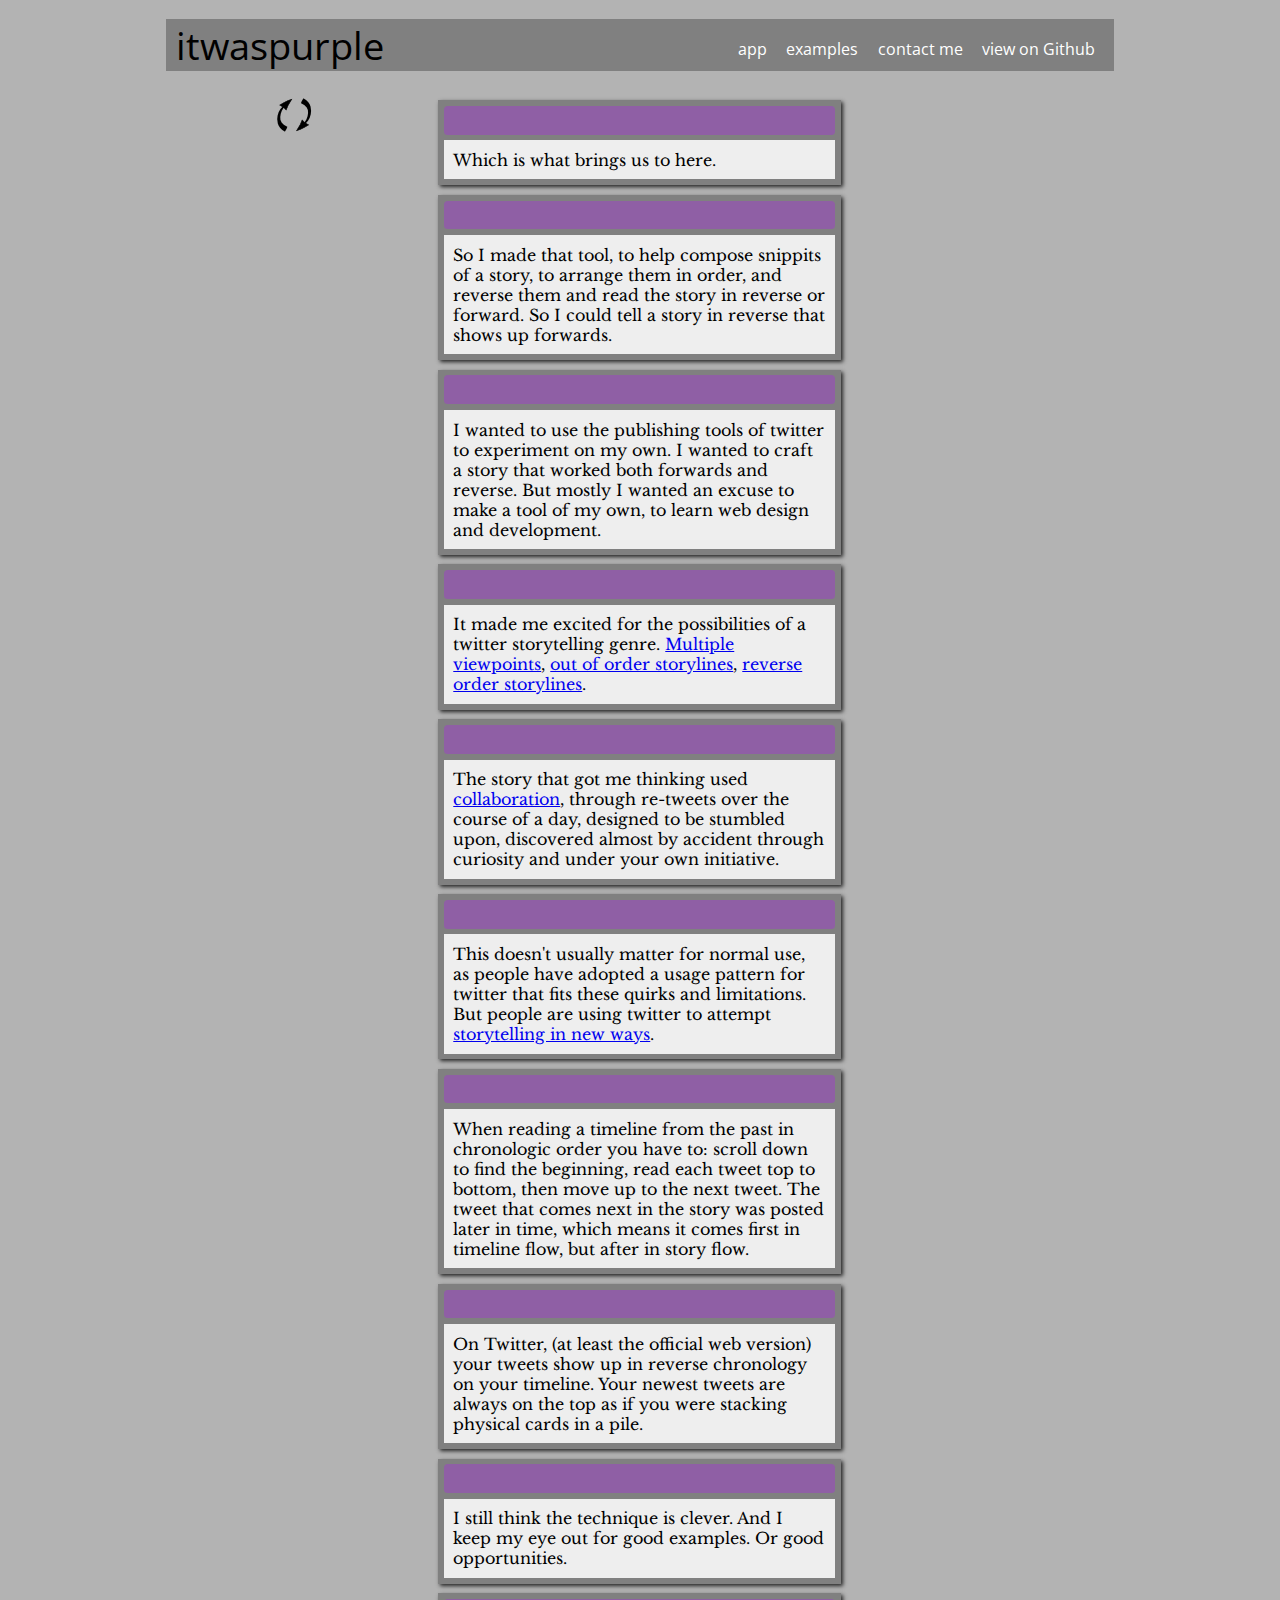
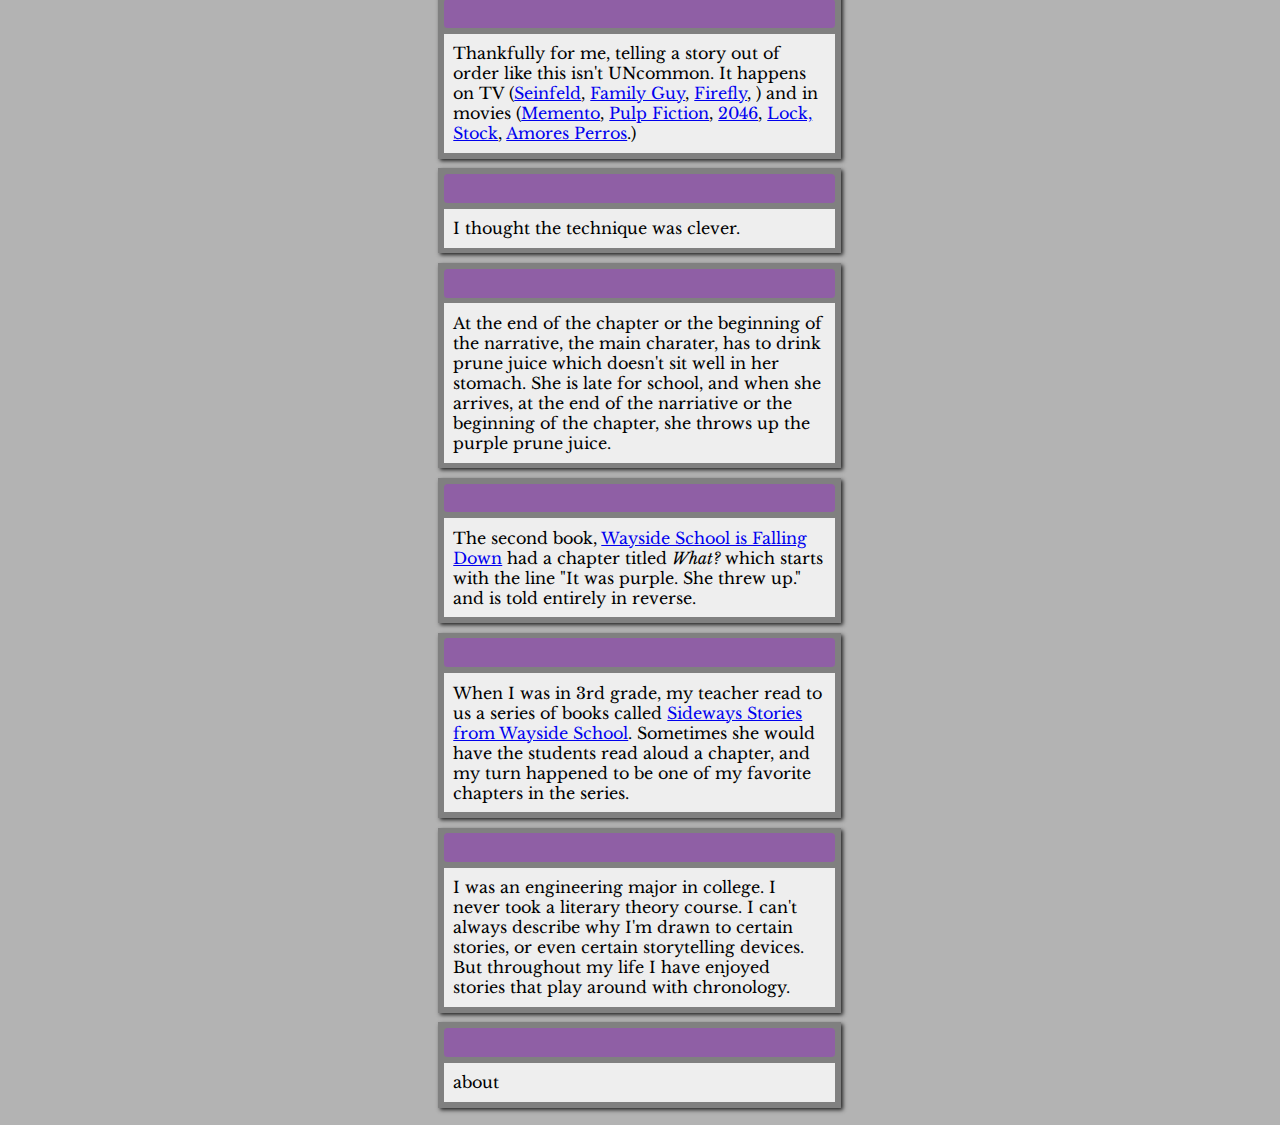
==== about.html @ 4c7e39d4 "about.html complete" ====
<!doctype html>
<html lang="en">

<head>
    <meta charset="utf-8">
    <title>itwaspurple</title>

    <script src="js/jquery-1.10.2.js"></script>
    <script src="js/jquery-ui-1.10.4.custom.js"></script>

    <link rel="stylesheet" href="css/style.css">
    <script src="js/app.js"></script>

    <meta name="viewport" content="width=device-width, initial-scale=1">
    <link href='http://fonts.googleapis.com/css?family=PT+Mono|Libre+Baskerville|Open+Sans' rel='stylesheet' type='text/css'>
</head>

<body>
    <header>
        <span>itwaspurple</span>
        <a href="index.html">view on Github</a>
        <a href="contact.html">contact me</a>
        <a href="examp.html">examples</a>
        <a href="itwaspurple.html">app</a>
    </header>

    <div class="wrapper clearfix">


        <div class="column quarter controls">
            <img src="images/reverse.png" class="reverseanimate iwpbutton" title="reverse" />
        </div>

        <div class="column half cards ">
            
            <div class="card">
                <div class="card-header"></div>
                <div class="card-content">
                    <div class="displayContent">
                        Which is what brings us to here.                        
                    </div>
                </div>
            </div>
            
            <div class="card">
                <div class="card-header"></div>
                <div class="card-content">
                    <div class="displayContent">
                        So I made that tool, to help compose snippits of a story, to arrange them in order, and reverse them and read the story in reverse or forward.  So I could tell a story in reverse that shows up forwards.                      
                    </div>
                </div>
            </div>

            <div class="card">
                <div class="card-header"></div>
                <div class="card-content">
                    <div class="displayContent">
                        I wanted to use the publishing tools of twitter to experiment on my own.  I wanted to craft a story that worked both forwards and reverse.  But mostly I wanted an excuse to make a tool of my own, to learn web design and development.
                        
                    </div>
                </div>
            </div>
            
            <div class="card">
                <div class="card-header"></div>
                <div class="card-content">
                    <div class="displayContent">
                        It made me excited for the possibilities of a twitter storytelling genre. <a href="http://en.wikipedia.org/wiki/Narrative_mode">Multiple viewpoints</a>, <a href="http://en.wikipedia.org/wiki/Nonlinear_(arts)">out of order storylines</a>, <a href="http://en.wikipedia.org/wiki/Reverse_chronology">reverse order storylines</a>.
                        
                    </div>
                </div>
            </div>
            
            <div class="card">
                <div class="card-header"></div>
                <div class="card-content">
                    <div class="displayContent">
                        The story that got me thinking used
                        <a href="http://6thfloor.blogs.nytimes.com/2014/01/09/teju-cole-puts-story-telling-to-the-twitter-test/?_php=true&_type=blogs&_r=2">collaboration</a>, through re-tweets over the course of a day, designed to be stumbled upon, discovered almost by accident through curiosity and under your own initiative. 
                    </div>
                </div>
            </div>
            
             <div class="card">
                <div class="card-header"></div>
                <div class="card-content">
                    <div class="displayContent">This doesn't usually matter for normal use, as people have adopted a usage pattern for twitter that fits these quirks and limitations. But people are using twitter to attempt
                        <a href="http://www.theguardian.com/books/booksblog/2014/jan/10/twitter-birth-new-literary-genre">storytelling in new ways</a>. </div>
                </div>
            </div>
            
            <div class="card">
                <div class="card-header"></div>
                <div class="card-content">
                    <div class="displayContent">
                        When reading a timeline from the past in chronologic order you have to: scroll down to find the beginning, read each tweet top to bottom, then move up to the next tweet. The tweet that comes next in the story was posted later in time, which means it comes first in timeline flow, but after in story flow.
                    </div>
                </div>
            </div>
            
            <div class="card">
                <div class="card-header"></div>
                <div class="card-content">
                    <div class="displayContent">On Twitter, (at least the official web version) your tweets show up in reverse chronology on your timeline. Your newest tweets are always on the top as if you were stacking physical cards in a pile. </div>
                </div>
            </div>
            
            <div class="card">
                <div class="card-header"></div>
                <div class="card-content">
                    <div class="displayContent">I still think the technique is clever.  And I keep my eye out for good examples. Or good opportunities.
                        
                    </div>
                </div>
            </div>
            
            <div class="card">
                <div class="card-header"></div>
                <div class="card-content">
                    <div class="displayContent">
                         Thankfully for me, telling a story out of order like this isn't UNcommon.  It happens on TV (<a href="http://en.wikipedia.org/wiki/The_Betrayal">Seinfeld</a>, <a href="http://en.wikipedia.org/wiki/Yug_Ylimaf">Family Guy</a>, <a href="http://en.wikipedia.org/wiki/Out_of_Gas">Firefly</a>, ) and in movies (<a href="http://www.imdb.com/title/tt0209144/">Memento</a>,
                           <a href="http://www.imdb.com/title/tt0110912/">Pulp Fiction</a>, 
                            <a href="http://www.imdb.com/title/tt0212712/">2046</a>, <a href="http://www.imdb.com/title/tt0120735/">Lock, Stock</a>, <a href="http://www.imdb.com/title/tt0245712/">Amores Perros</a>.)
                    </div>
                </div>
            </div>
            
            <div class="card">
                <div class="card-header"></div>
                <div class="card-content">
                    <div class="displayContent">I thought the technique was clever.
                    </div>
                </div>
            </div>
            
            <div class="card">
                <div class="card-header"></div>
                <div class="card-content">
                    <div class="displayContent">At the end of the chapter or the beginning of the narrative, the main charater, has to drink prune juice which doesn't sit well in her stomach.  She is late for school, and when she arrives, at the end of the narriative or the beginning of the chapter, she throws up the purple prune juice.
                    </div>
                </div>
            </div>
            
            <div class="card">
                <div class="card-header"></div>
                <div class="card-content">
                    <div class="displayContent">
                        The second book, <a href="http://en.wikipedia.org/wiki/Wayside_School_is_Falling_Down">Wayside School is Falling Down</a> had a chapter titled <em>What?</em> which starts with the line "It was purple. She threw up." and is told entirely in reverse.
                    </div>
                </div>
            </div>
            
            <div class="card">
                <div class="card-header"></div>
                <div class="card-content">
                    <div class="displayContent">When I was in 3rd grade, my teacher read to us a series of books called <a href="http://en.wikipedia.org/wiki/Sideways_Stories_From_Wayside_School">Sideways Stories from Wayside School</a>.  Sometimes she would have the students read aloud a chapter, and my turn happened to be one of my favorite chapters in the series.  
                    </div>
                </div>
            </div>
            
            <div class="card">
                <div class="card-header"></div>
                <div class="card-content">
                    <div class="displayContent">I was an engineering major in college.  I never took a literary theory course.  I can't always describe why I'm drawn to certain stories, or even certain storytelling devices.  But throughout my life I have enjoyed stories that play around with chronology.                    
                    </div>
                </div>
            </div>
            
            <div class="card">
                <div class="card-header"></div>
                <div class="card-content">
                    <div class="displayContent">about</div>
                </div>
            </div>
            
        
        </div>

    </div>

</body>

</html>
---- css/style.css ----
.clearfix:before,
.clearfix:after {
  content: " ";
  display: table;
}
 
.clearfix:after {
  clear: both;
}

*, *:before, *:after {
  -moz-box-sizing: border-box;
  -webkit-box-sizing: border-box;
  box-sizing: border-box;
}

body {
    background: #b3b3b3;
    font-family: 'Libre Baskerville', serif;
    font-size: 16px;
}
header {
    background-color:#808080;
    min-height: 3em;
    width: 75%;
    margin: 1rem auto ;
    font-family: 'Open Sans', sans-serif;
}
header span {
    font-size: 2rem;
    margin-top: 0.4rem;
    margin-left: 0.5rem;
}
header a {
    float: right;
    text-decoration: none;
    margin-right: 1rem;
    margin-top: 1rem;
    color: #fff;
}
header a:hover   { color: #ccc; }

.wrapper {
    width: 90%;
    margin: 0 auto;
    max-width: 48rem;
   /* border: 1px dashed red;/**/
}

/* media column definitions */
/* Small screens (default) */
html { font-size: 100%; }

/* Medium screens (640px) */
@media (min-width: 40rem) {
    html { font-size: 112%; }
    .column {
        float: left;
        padding-left: 1rem;
        padding-right: 1rem;
        /*border: 1px dashed black;/**/
  }
  .column.full { width: 100%; }
  .column.two-thirds { width: 66.7%; }
  .column.half { width: 50%; }
  .column.third { width: 33.3%; }
  .column.quarter { width: 24.95%; }
  .column.eighth { width: 12.5%; }
  .column.flow-opposite { float: right; }  
}

/* Large screens (1024px) */
@media (min-width: 64rem) {
  html { font-size: 120%; }
}

.card {
    margin: 0.5rem 0.5rem;/**/
    padding: 0.3rem; /**/
    background: #808080;
    box-shadow: 2px 2px 4px rgba(0, 0, 0, 0.8);
    /*height: 10rem;/**/
}
.card-header {
    padding: 0.3rem;
    margin-bottom: 0.3rem;
    /*position: relative;/**/
    border-radius: 0.2rem;
    background: #8f5fa5;
    height: 1.5rem;
}
.card-remove {
    height: 1rem;
    width: 1rem;
    /*border: 1px solid black;/**/
    background-color: #ccc;
    /*padding: 0.2rem;/**/
    float: right;
    font-family: sans-serif;
    text-align: center;
    border-radius: 0.2rem;
    cursor: pointer;
}
.card-content {
    padding: 0.5rem;
    background: #eee;
    width: 100%;
    margin: auto;
    display: table;
}
.displayContent {
    display: table-cell;
    vertical-align: middle;
}
.editContent {
    font-family: 'PT Mono', monospace;
}
textarea {
    min-height: 50px;
    /*font-size: 1em;/**/
    width:100%;
}
.card-placeholder {
    /*border: 1px dotted black; /**/
    border-radius: 0.5rem;
    margin: 1rem 1rem;
    height: 40px;
    /*background: #919191;*/
    box-shadow: 2px 2px 4px rgba(0, 0, 0, 0.8);
}
button {
    color: #50375c;
}
.controls {
    /*height: 50px; /**/
    text-align: center;/**/
}
.controls img {
    margin: auto;
   /* display: block;/**/
}
.hidden {
    display: none;
}
.tested {
    background: yellow;
}
.trashcan {
    float: right;
    padding: 1rem;
    min-height: 20rem;
    background: #ccc;
    border-radius: 0.5rem;
    font-size: 75%;
}
.trashcan .card-header {
    height: 0.5rem;
}
.trashcan .card-remove {
    display: none;
}
.iwpbutton {
    cursor: pointer;
    /*display: block;/**/
}
.delete {float:right;}
#test {
    width: 200px;
    height: 100px;
    margin: auto;
    margin-top: 1rem;
    margin-bottom: 1rem;
    border: 1px dotted black;
}
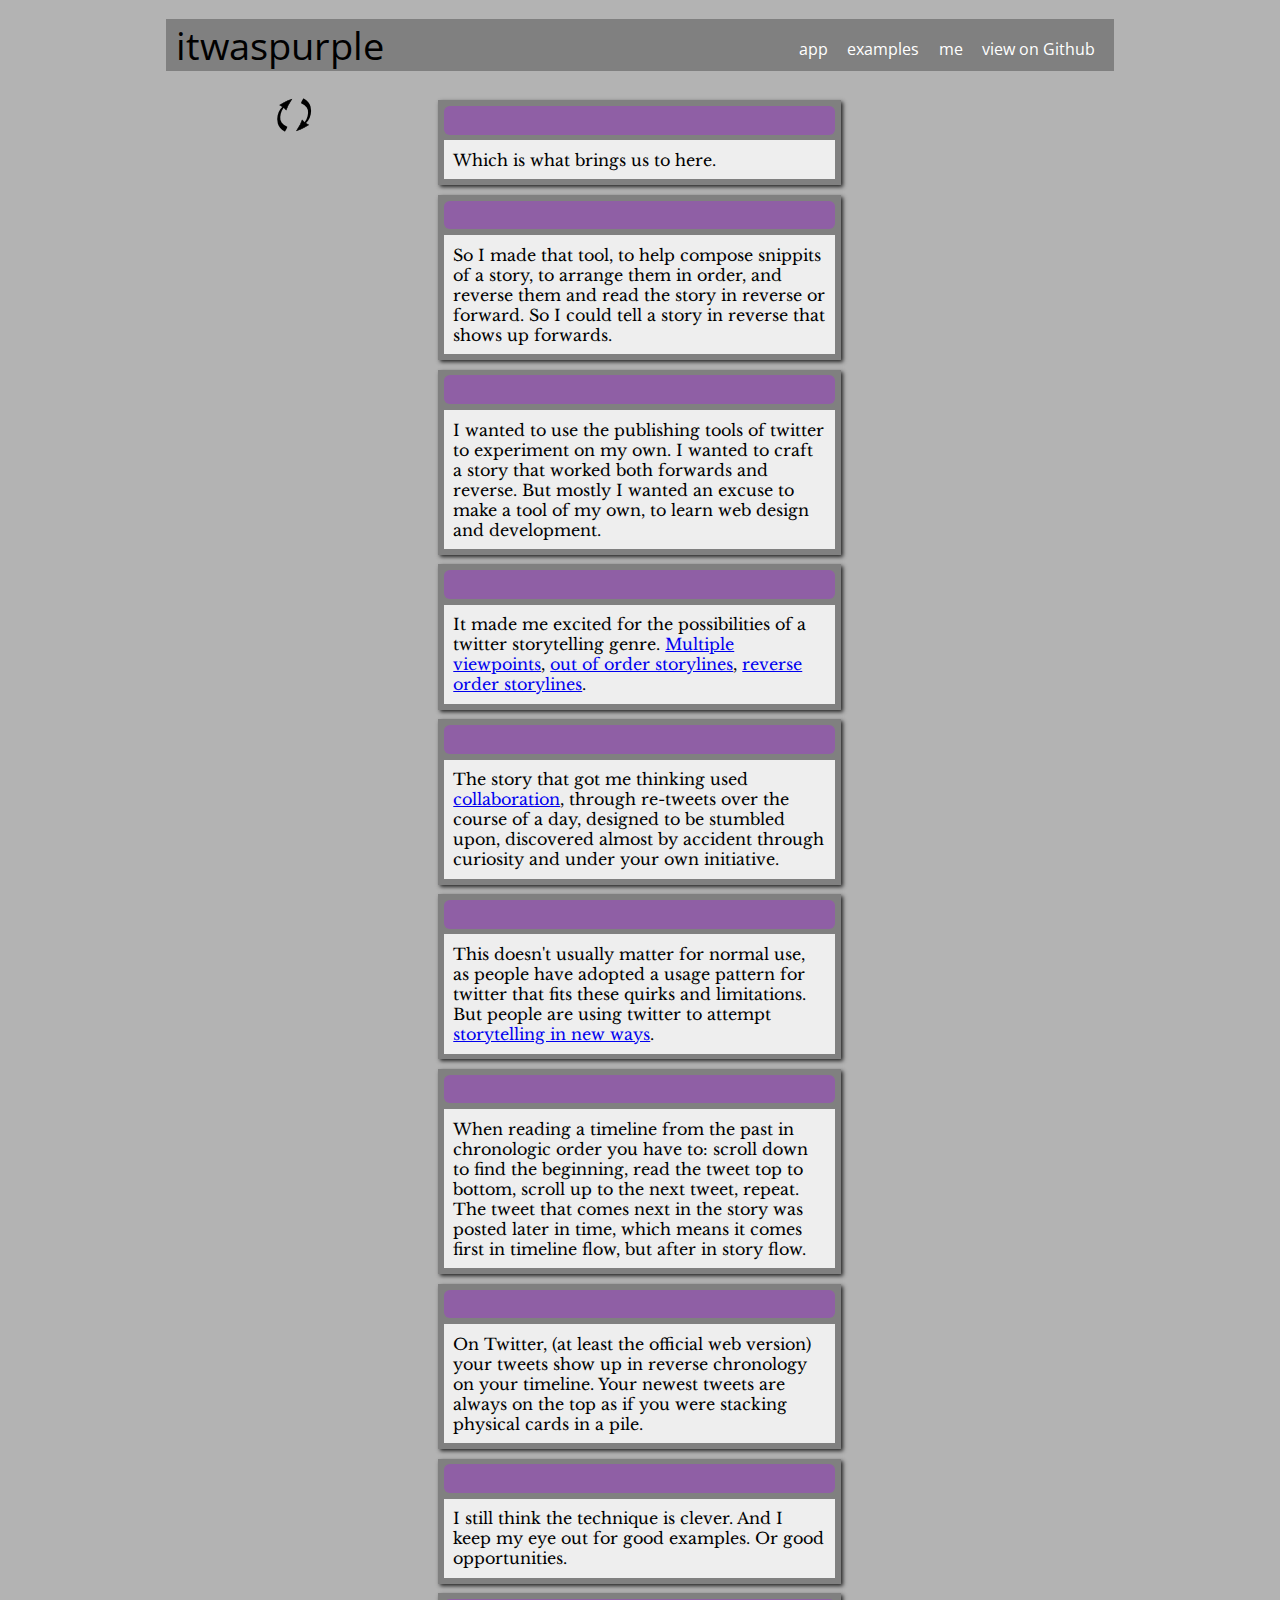
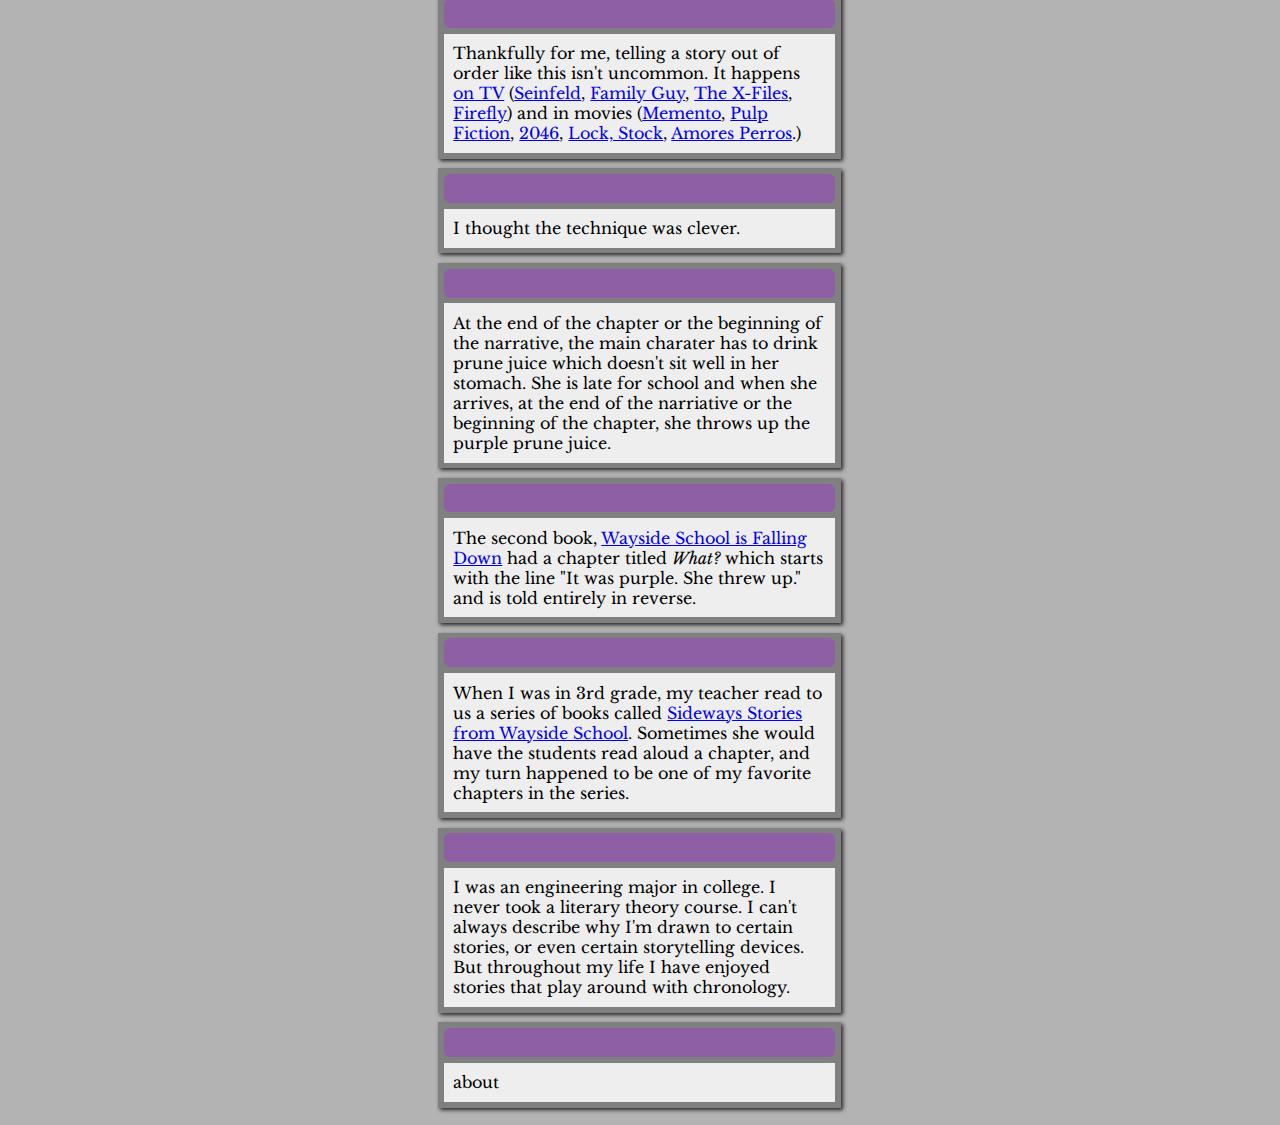
==== commit 4fcb3446: "filesystem i/o working" ====
--- a/about.html
+++ b/about.html
@@ -18,8 +18,8 @@
 <body>
     <header>
         <span>itwaspurple</span>
-        <a href="index.html">view on Github</a>
-        <a href="contact.html">contact me</a>
+        <a href="https://github.com/thfield/itwaspurple/tree/gh-pages">view on Github</a>
+        <a href="http://thfield.github.io/">me</a>
         <a href="examp.html">examples</a>
         <a href="itwaspurple.html">app</a>
     </header>
@@ -93,7 +93,7 @@
                 <div class="card-header"></div>
                 <div class="card-content">
                     <div class="displayContent">
-                        When reading a timeline from the past in chronologic order you have to: scroll down to find the beginning, read each tweet top to bottom, then move up to the next tweet. The tweet that comes next in the story was posted later in time, which means it comes first in timeline flow, but after in story flow.
+                        When reading a timeline from the past in chronologic order you have to: scroll down to find the beginning, read the tweet top to bottom, scroll up to the next tweet, repeat. The tweet that comes next in the story was posted later in time, which means it comes first in timeline flow, but after in story flow.
                     </div>
                 </div>
             </div>
@@ -118,7 +118,7 @@
                 <div class="card-header"></div>
                 <div class="card-content">
                     <div class="displayContent">
-                         Thankfully for me, telling a story out of order like this isn't UNcommon.  It happens on TV (<a href="http://en.wikipedia.org/wiki/The_Betrayal">Seinfeld</a>, <a href="http://en.wikipedia.org/wiki/Yug_Ylimaf">Family Guy</a>, <a href="http://en.wikipedia.org/wiki/Out_of_Gas">Firefly</a>, ) and in movies (<a href="http://www.imdb.com/title/tt0209144/">Memento</a>,
+                         Thankfully for me, telling a story out of order like this isn't uncommon.  It happens <a href="http://tvtropes.org/pmwiki/pmwiki.php/Main/BackToFront">on TV</a> (<a href="http://en.wikipedia.org/wiki/The_Betrayal">Seinfeld</a>, <a href="http://en.wikipedia.org/wiki/Yug_Ylimaf">Family Guy</a>, <a href="http://en.wikipedia.org/wiki/Redrum_(The_X-Files)">The X-Files</a>, <a href="http://en.wikipedia.org/wiki/Out_of_Gas">Firefly</a>) and in movies (<a href="http://www.imdb.com/title/tt0209144/">Memento</a>,
                            <a href="http://www.imdb.com/title/tt0110912/">Pulp Fiction</a>, 
                             <a href="http://www.imdb.com/title/tt0212712/">2046</a>, <a href="http://www.imdb.com/title/tt0120735/">Lock, Stock</a>, <a href="http://www.imdb.com/title/tt0245712/">Amores Perros</a>.)
                     </div>
@@ -136,7 +136,7 @@
             <div class="card">
                 <div class="card-header"></div>
                 <div class="card-content">
-                    <div class="displayContent">At the end of the chapter or the beginning of the narrative, the main charater, has to drink prune juice which doesn't sit well in her stomach.  She is late for school, and when she arrives, at the end of the narriative or the beginning of the chapter, she throws up the purple prune juice.
+                    <div class="displayContent">At the end of the chapter or the beginning of the narrative, the main charater has to drink prune juice which doesn't sit well in her stomach.  She is late for school and when she arrives, at the end of the narriative or the beginning of the chapter, she throws up the purple prune juice.
                     </div>
                 </div>
             </div>
--- a/css/style.css
+++ b/css/style.css
@@ -78,14 +78,14 @@
     margin: 0.5rem 0.5rem;/**/
     padding: 0.3rem; /**/
     background: #808080;
-    box-shadow: 2px 2px 4px rgba(0, 0, 0, 0.8);
+    box-shadow: 2px 2px 4px rgba(0, 0, 0, 0.8);/**/
     /*height: 10rem;/**/
 }
 .card-header {
     padding: 0.3rem;
     margin-bottom: 0.3rem;
     /*position: relative;/**/
-    border-radius: 0.2rem;
+    border-radius: 0.3rem;
     background: #8f5fa5;
     height: 1.5rem;
 }
@@ -134,6 +134,7 @@
 .controls {
     /*height: 50px; /**/
     text-align: center;/**/
+    border-radius: 1rem;
 }
 .controls img {
     margin: auto;
@@ -150,7 +151,7 @@
     padding: 1rem;
     min-height: 20rem;
     background: #ccc;
-    border-radius: 0.5rem;
+    border-radius: 0.7rem;
     font-size: 75%;
 }
 .trashcan .card-header {
@@ -164,6 +165,25 @@
     /*display: block;/**/
 }
 .delete {float:right;}
+
+.filebrowser {
+    width: 100%;
+    min-height: 10rem;
+    background-color: #ccc; 
+    padding: 0.5rem;
+    border-radius: 0.7rem; 
+}
+.filebrowser ul {
+    list-style: none;
+    text-align: left;
+}
+.edit-file {
+    cursor: pointer;
+}
+.delete-file {
+    float: right;
+    cursor: pointer;
+}
 #test {
     width: 200px;
     height: 100px;
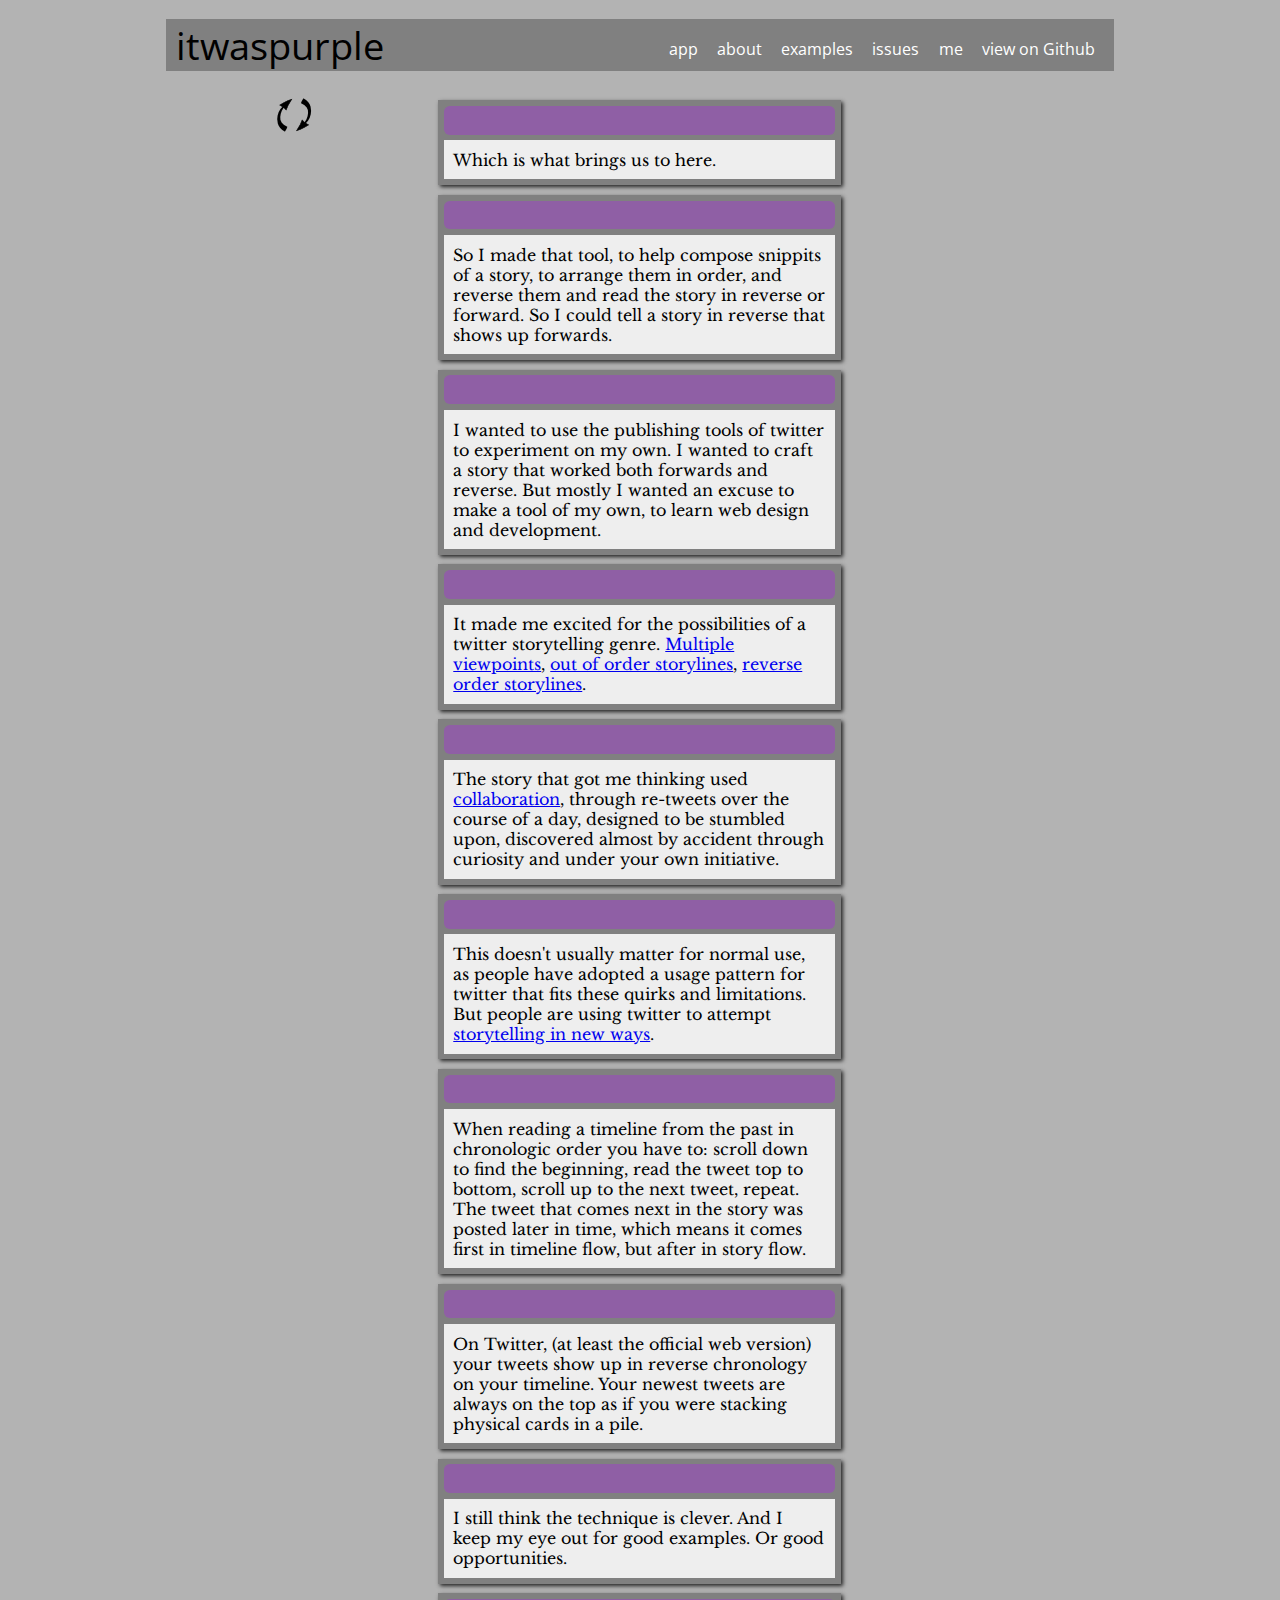
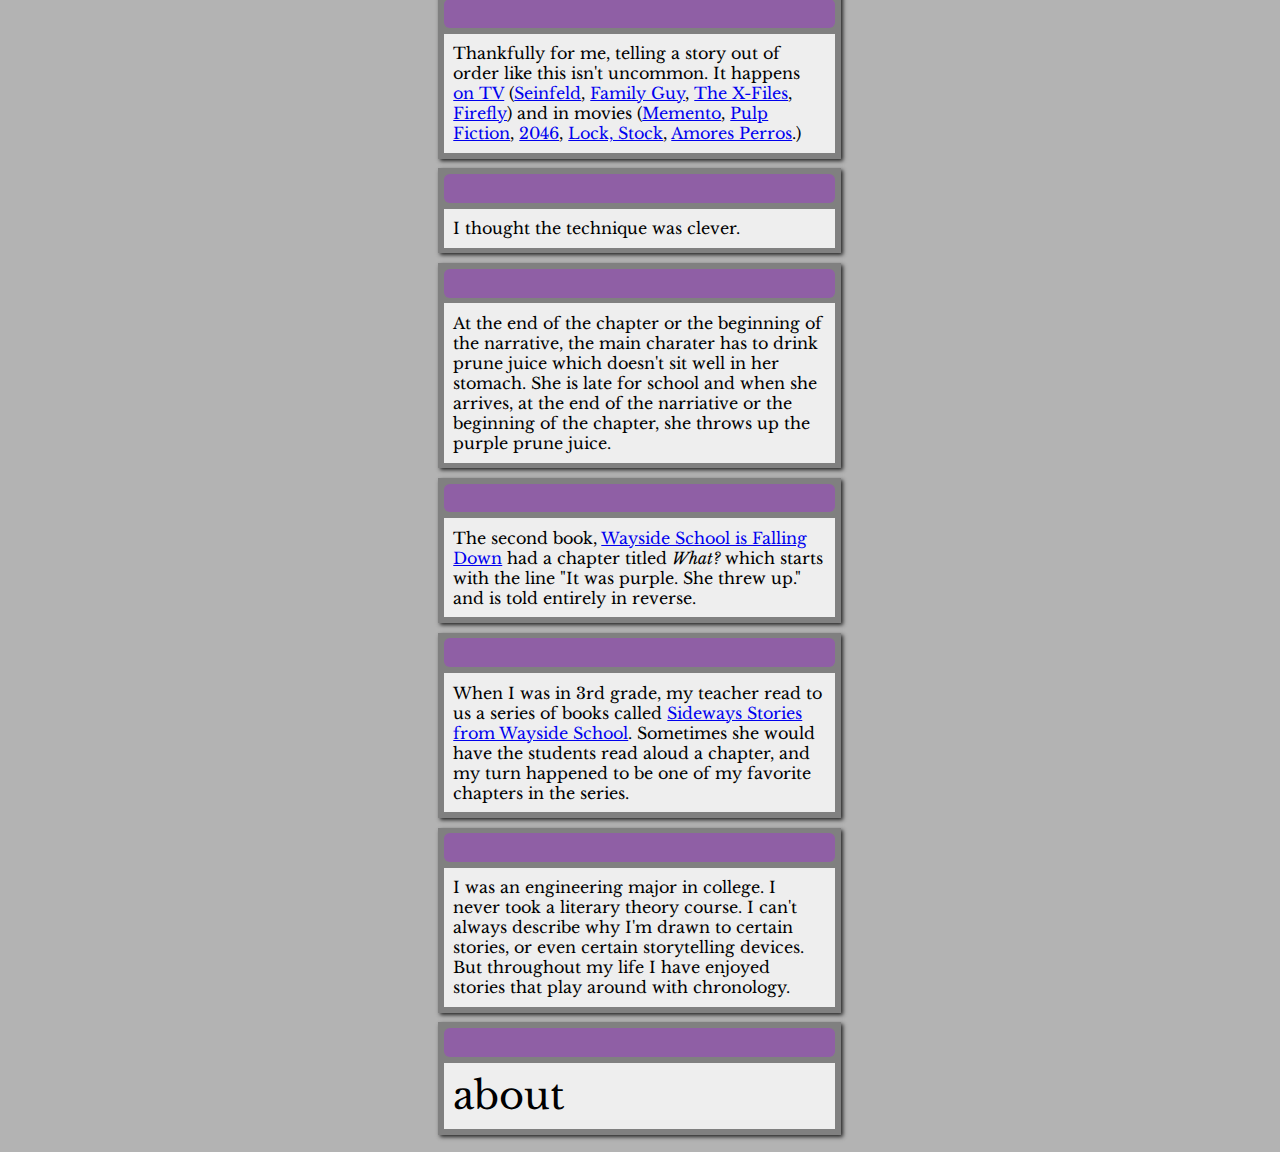
==== commit 85062260: "style tweeks" ====
--- a/about.html
+++ b/about.html
@@ -20,7 +20,9 @@
         <span>itwaspurple</span>
         <a href="https://github.com/thfield/itwaspurple/tree/gh-pages">view on Github</a>
         <a href="http://thfield.github.io/">me</a>
-        <a href="examp.html">examples</a>
+        <a href="bugs.html">issues</a>
+        <a href="examples.html">examples</a>
+        <a href="about.html">about</a>
         <a href="itwaspurple.html">app</a>
     </header>
 
@@ -166,7 +168,7 @@
                 </div>
             </div>
             
-            <div class="card">
+            <div class="card title">
                 <div class="card-header"></div>
                 <div class="card-content">
                     <div class="displayContent">about</div>
--- a/css/style.css
+++ b/css/style.css
@@ -1,30 +1,30 @@
 .clearfix:before,
 .clearfix:after {
-  content: " ";
-  display: table;
-}
- 
+    content: " ";
+    display: table;
+}
 .clearfix:after {
-  clear: both;
-}
-
-*, *:before, *:after {
-  -moz-box-sizing: border-box;
-  -webkit-box-sizing: border-box;
-  box-sizing: border-box;
-}
-
+    clear: both;
+}
+*,
+*:before,
+*:after {
+    -moz-box-sizing: border-box;
+    -webkit-box-sizing: border-box;
+    box-sizing: border-box;
+}
 body {
     background: #b3b3b3;
     font-family: 'Libre Baskerville', serif;
     font-size: 16px;
 }
 header {
-    background-color:#808080;
+    background-color: #808080;
     min-height: 3em;
     width: 75%;
-    margin: 1rem auto ;
+    margin: 1rem auto;
     font-family: 'Open Sans', sans-serif;
+    
 }
 header span {
     font-size: 2rem;
@@ -38,47 +38,72 @@
     margin-top: 1rem;
     color: #fff;
 }
-header a:hover   { color: #ccc; }
-
+header a:hover {
+    color: #ccc;
+}
 .wrapper {
     width: 90%;
     margin: 0 auto;
     max-width: 48rem;
-   /* border: 1px dashed red;/**/
-}
-
+    /* border: 1px dashed red;/**/
+}
 /* media column definitions */
+
 /* Small screens (default) */
-html { font-size: 100%; }
-
+
+html {
+    font-size: 100%;
+}
 /* Medium screens (640px) */
+
 @media (min-width: 40rem) {
-    html { font-size: 112%; }
+    html {
+        font-size: 112%;
+    }
     .column {
         float: left;
         padding-left: 1rem;
         padding-right: 1rem;
         /*border: 1px dashed black;/**/
-  }
-  .column.full { width: 100%; }
-  .column.two-thirds { width: 66.7%; }
-  .column.half { width: 50%; }
-  .column.third { width: 33.3%; }
-  .column.quarter { width: 24.95%; }
-  .column.eighth { width: 12.5%; }
-  .column.flow-opposite { float: right; }  
-}
-
+    }
+    .column.full {
+        width: 100%;
+    }
+    .column.two-thirds {
+        width: 66.7%;
+    }
+    .column.half {
+        width: 50%;
+    }
+    .column.third {
+        width: 33.3%;
+    }
+    .column.quarter {
+        width: 24.95%;
+    }
+    .column.eighth {
+        width: 12.5%;
+    }
+    .column.flow-opposite {
+        float: right;
+    }
+}
 /* Large screens (1024px) */
+
 @media (min-width: 64rem) {
-  html { font-size: 120%; }
+    html {
+        font-size: 120%;
+    }
 }
 
 .card {
-    margin: 0.5rem 0.5rem;/**/
-    padding: 0.3rem; /**/
+    margin: 0.5rem 0.5rem;
+    /**/
+    padding: 0.3rem;
+    /**/
     background: #808080;
-    box-shadow: 2px 2px 4px rgba(0, 0, 0, 0.8);/**/
+    box-shadow: 2px 2px 4px rgba(0, 0, 0, 0.8);
+    /**/
     /*height: 10rem;/**/
 }
 .card-header {
@@ -96,8 +121,6 @@
     background-color: #ccc;
     /*padding: 0.2rem;/**/
     float: right;
-    font-family: sans-serif;
-    text-align: center;
     border-radius: 0.2rem;
     cursor: pointer;
 }
@@ -118,7 +141,7 @@
 textarea {
     min-height: 50px;
     /*font-size: 1em;/**/
-    width:100%;
+    width: 100%;
 }
 .card-placeholder {
     /*border: 1px dotted black; /**/
@@ -133,12 +156,13 @@
 }
 .controls {
     /*height: 50px; /**/
-    text-align: center;/**/
+    text-align: center;
+    /**/
     border-radius: 1rem;
 }
 .controls img {
     margin: auto;
-   /* display: block;/**/
+    /* display: block;/**/
 }
 .hidden {
     display: none;
@@ -164,25 +188,31 @@
     cursor: pointer;
     /*display: block;/**/
 }
-.delete {float:right;}
-
+.delete {
+    float: right;
+}
 .filebrowser {
     width: 100%;
     min-height: 10rem;
-    background-color: #ccc; 
+    background-color: #ccc;
     padding: 0.5rem;
-    border-radius: 0.7rem; 
+    border-radius: 0.7rem;
 }
 .filebrowser ul {
     list-style: none;
     text-align: left;
+    padding: 0;
 }
 .edit-file {
     cursor: pointer;
+    margin-right: 0.3rem;
 }
 .delete-file {
     float: right;
     cursor: pointer;
+}
+.plusminus {
+    margin: auto;
 }
 #test {
     width: 200px;
@@ -191,4 +221,7 @@
     margin-top: 1rem;
     margin-bottom: 1rem;
     border: 1px dotted black;
+}
+.title {
+    font-size: 2rem;
 }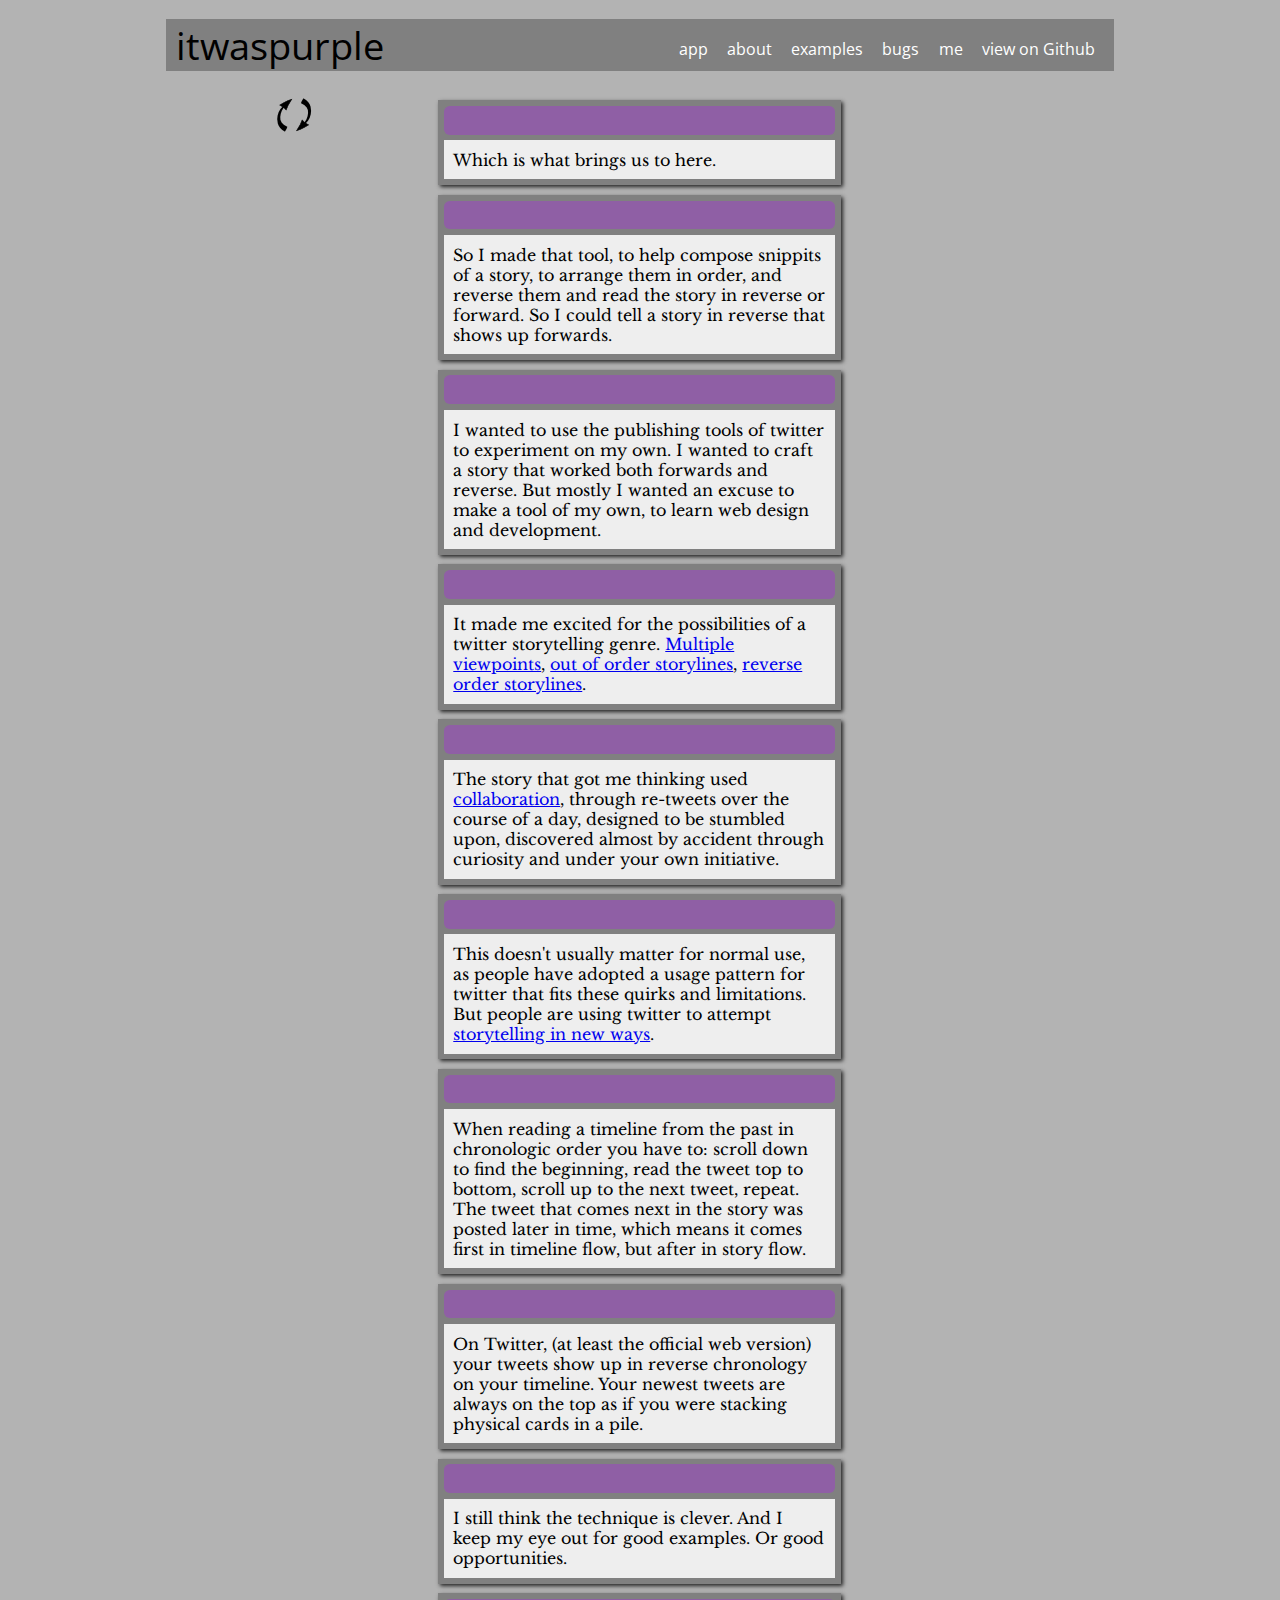
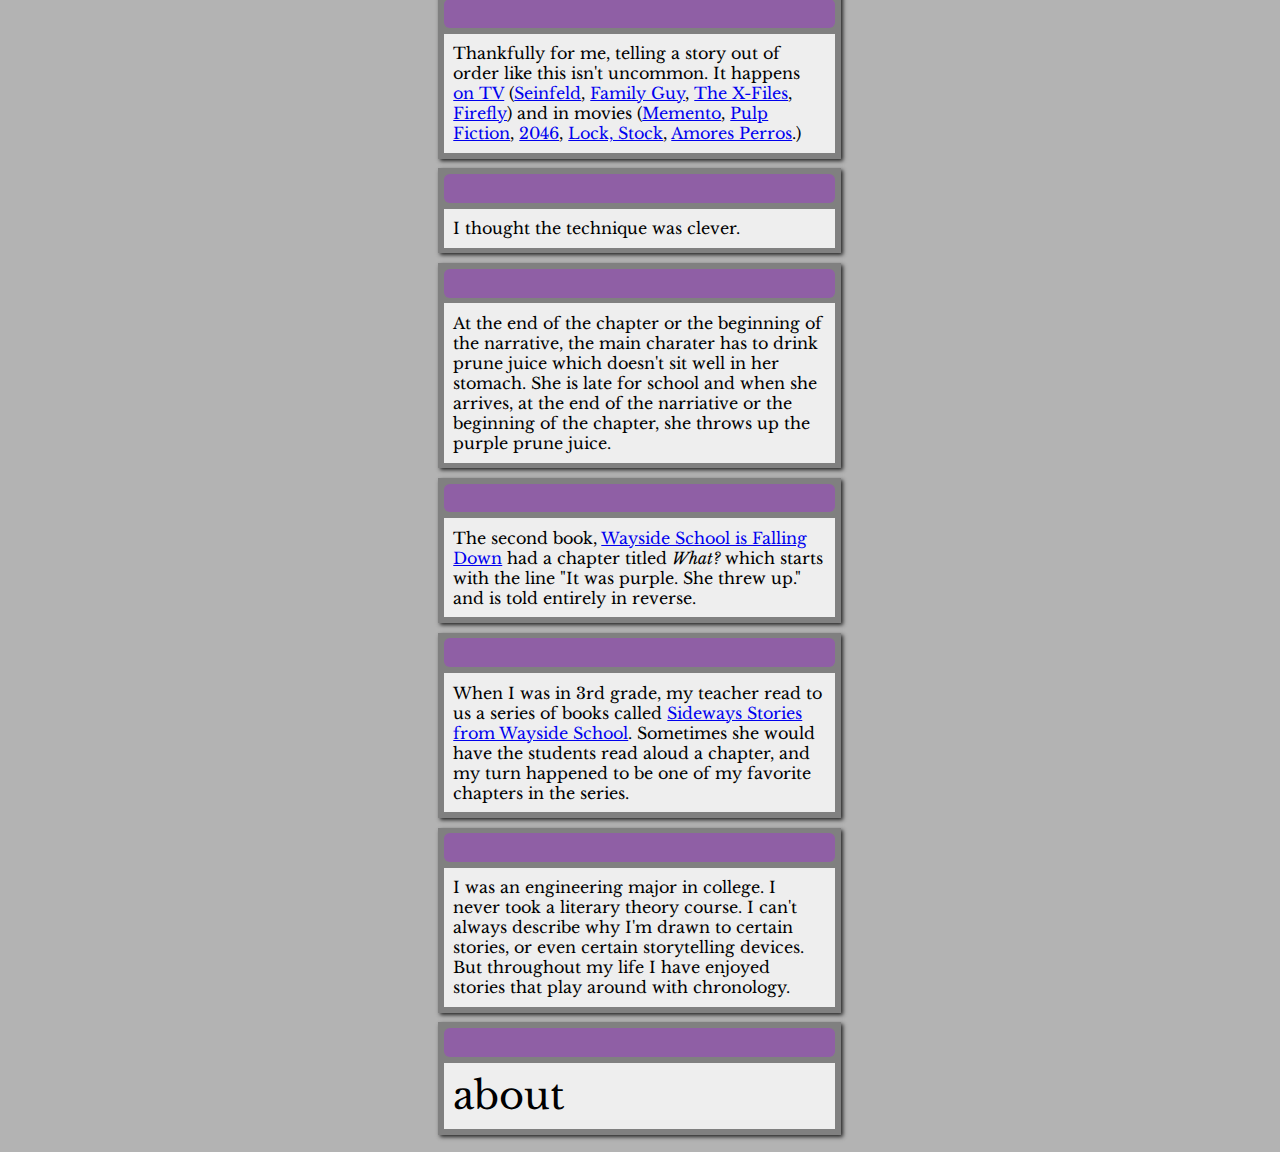
==== commit 8d0fd325: "bug fixes" ====
--- a/about.html
+++ b/about.html
@@ -20,7 +20,7 @@
         <span>itwaspurple</span>
         <a href="https://github.com/thfield/itwaspurple/tree/gh-pages">view on Github</a>
         <a href="http://thfield.github.io/">me</a>
-        <a href="bugs.html">issues</a>
+        <a href="bugs.html">bugs</a>
         <a href="examples.html">examples</a>
         <a href="about.html">about</a>
         <a href="itwaspurple.html">app</a>
@@ -30,7 +30,7 @@
 
 
         <div class="column quarter controls">
-            <img src="images/reverse.png" class="reverseanimate iwpbutton" title="reverse" />
+            <img src="images/reverse.png" class="reverse iwpbutton" title="reverse" />
         </div>
 
         <div class="column half cards ">
@@ -175,7 +175,7 @@
                 </div>
             </div>
             
-        
+        <div id="cardsEnd" class="hidden"></div>
         </div>
 
     </div>
--- a/css/style.css
+++ b/css/style.css
@@ -176,13 +176,16 @@
     min-height: 20rem;
     background: #ccc;
     border-radius: 0.7rem;
-    font-size: 75%;
+    font-size: 60%;
 }
 .trashcan .card-header {
     height: 0.5rem;
 }
 .trashcan .card-remove {
     display: none;
+}
+.trashcan textarea {
+    font-size: 80%;
 }
 .iwpbutton {
     cursor: pointer;
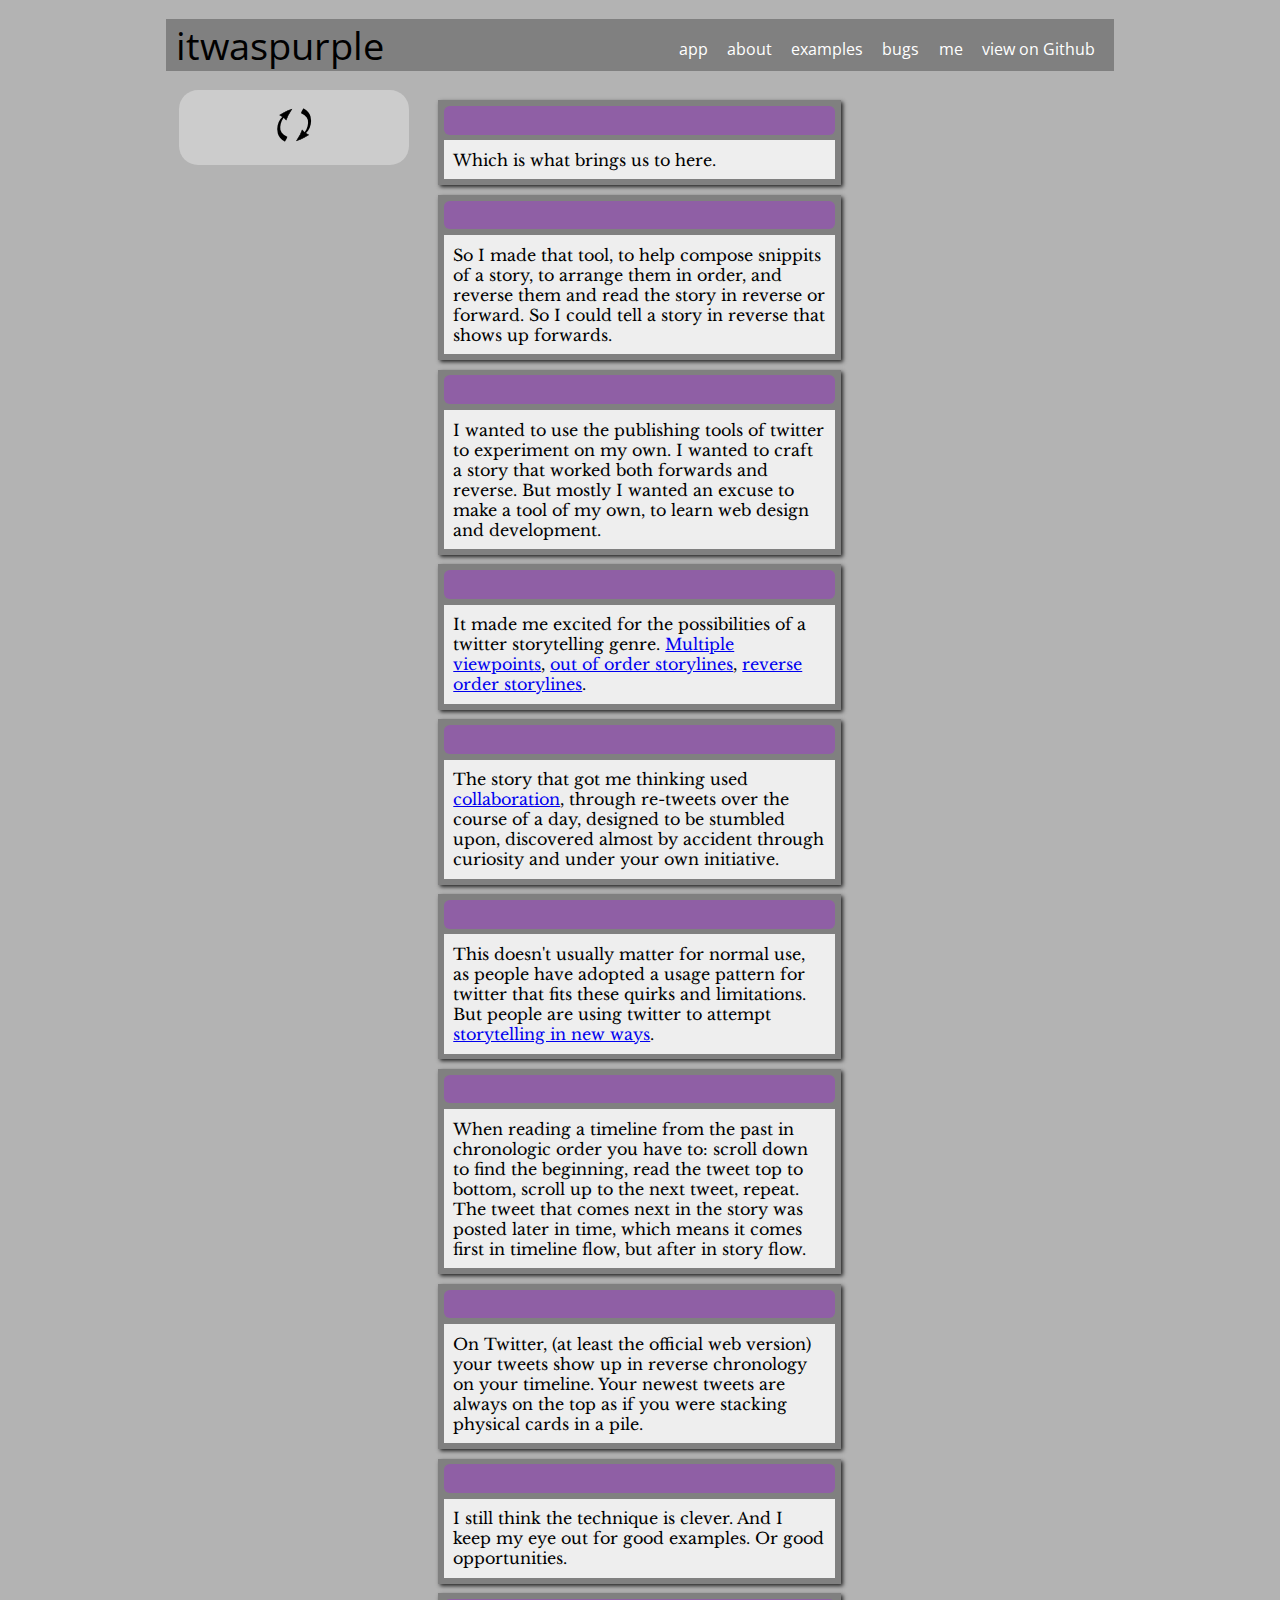
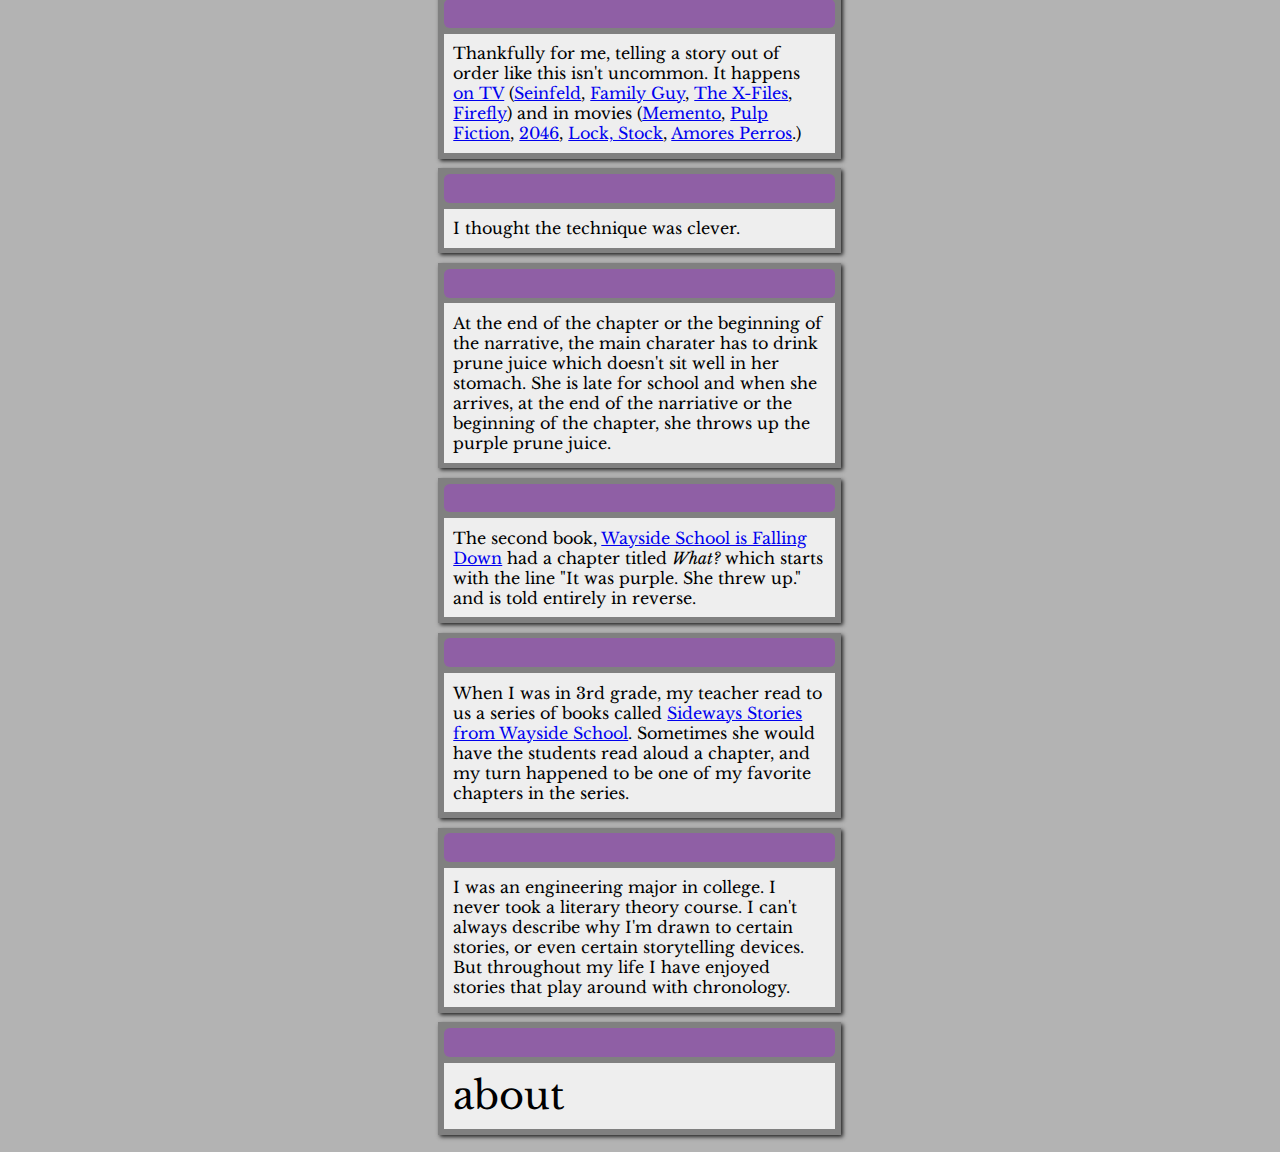
==== commit 1a1efccd: "counter" ====
--- a/about.html
+++ b/about.html
@@ -168,7 +168,7 @@
                 </div>
             </div>
             
-            <div class="card title">
+            <div class="card big">
                 <div class="card-header"></div>
                 <div class="card-content">
                     <div class="displayContent">about</div>
--- a/css/style.css
+++ b/css/style.css
@@ -15,7 +15,7 @@
 }
 body {
     background: #b3b3b3;
-    font-family: 'Libre Baskerville', serif;
+    font-family: 'Open Sans', sans-serif;
     font-size: 16px;
 }
 header {
@@ -23,8 +23,6 @@
     min-height: 3em;
     width: 75%;
     margin: 1rem auto;
-    font-family: 'Open Sans', sans-serif;
-    
 }
 header span {
     font-size: 2rem;
@@ -84,9 +82,6 @@
     .column.eighth {
         width: 12.5%;
     }
-    .column.flow-opposite {
-        float: right;
-    }
 }
 /* Large screens (1024px) */
 
@@ -95,31 +90,28 @@
         font-size: 120%;
     }
 }
-
 .card {
     margin: 0.5rem 0.5rem;
-    /**/
     padding: 0.3rem;
-    /**/
     background: #808080;
     box-shadow: 2px 2px 4px rgba(0, 0, 0, 0.8);
-    /**/
     /*height: 10rem;/**/
 }
 .card-header {
     padding: 0.3rem;
     margin-bottom: 0.3rem;
-    /*position: relative;/**/
     border-radius: 0.3rem;
     background: #8f5fa5;
     height: 1.5rem;
+}
+.counter {
+    height: 0.8rem;
 }
 .card-remove {
     height: 1rem;
     width: 1rem;
     /*border: 1px solid black;/**/
     background-color: #ccc;
-    /*padding: 0.2rem;/**/
     float: right;
     border-radius: 0.2rem;
     cursor: pointer;
@@ -134,6 +126,7 @@
 .displayContent {
     display: table-cell;
     vertical-align: middle;
+    font-family: 'Libre Baskerville', serif;
 }
 .editContent {
     font-family: 'PT Mono', monospace;
@@ -155,14 +148,11 @@
     color: #50375c;
 }
 .controls {
-    /*height: 50px; /**/
     text-align: center;
-    /**/
     border-radius: 1rem;
-}
-.controls img {
-    margin: auto;
-    /* display: block;/**/
+    background: #ccc;
+    padding: 0.5rem;
+    display: inline-block;
 }
 .hidden {
     display: none;
@@ -171,12 +161,12 @@
     background: yellow;
 }
 .trashcan {
-    float: right;
-    padding: 1rem;
+    padding: 0.5rem;
     min-height: 20rem;
     background: #ccc;
     border-radius: 0.7rem;
     font-size: 60%;
+    margin-bottom: 1rem;
 }
 .trashcan .card-header {
     height: 0.5rem;
@@ -191,15 +181,12 @@
     cursor: pointer;
     /*display: block;/**/
 }
-.delete {
-    float: right;
-}
 .filebrowser {
-    width: 100%;
     min-height: 10rem;
+    /*width: 100%;
     background-color: #ccc;
     padding: 0.5rem;
-    border-radius: 0.7rem;
+    border-radius: 0.7rem;*/
 }
 .filebrowser ul {
     list-style: none;
@@ -216,6 +203,9 @@
 }
 .plusminus {
     margin: auto;
+}
+.flow-opposite {
+    float: right;
 }
 #test {
     width: 200px;
@@ -225,6 +215,6 @@
     margin-bottom: 1rem;
     border: 1px dotted black;
 }
-.title {
+.big {
     font-size: 2rem;
 }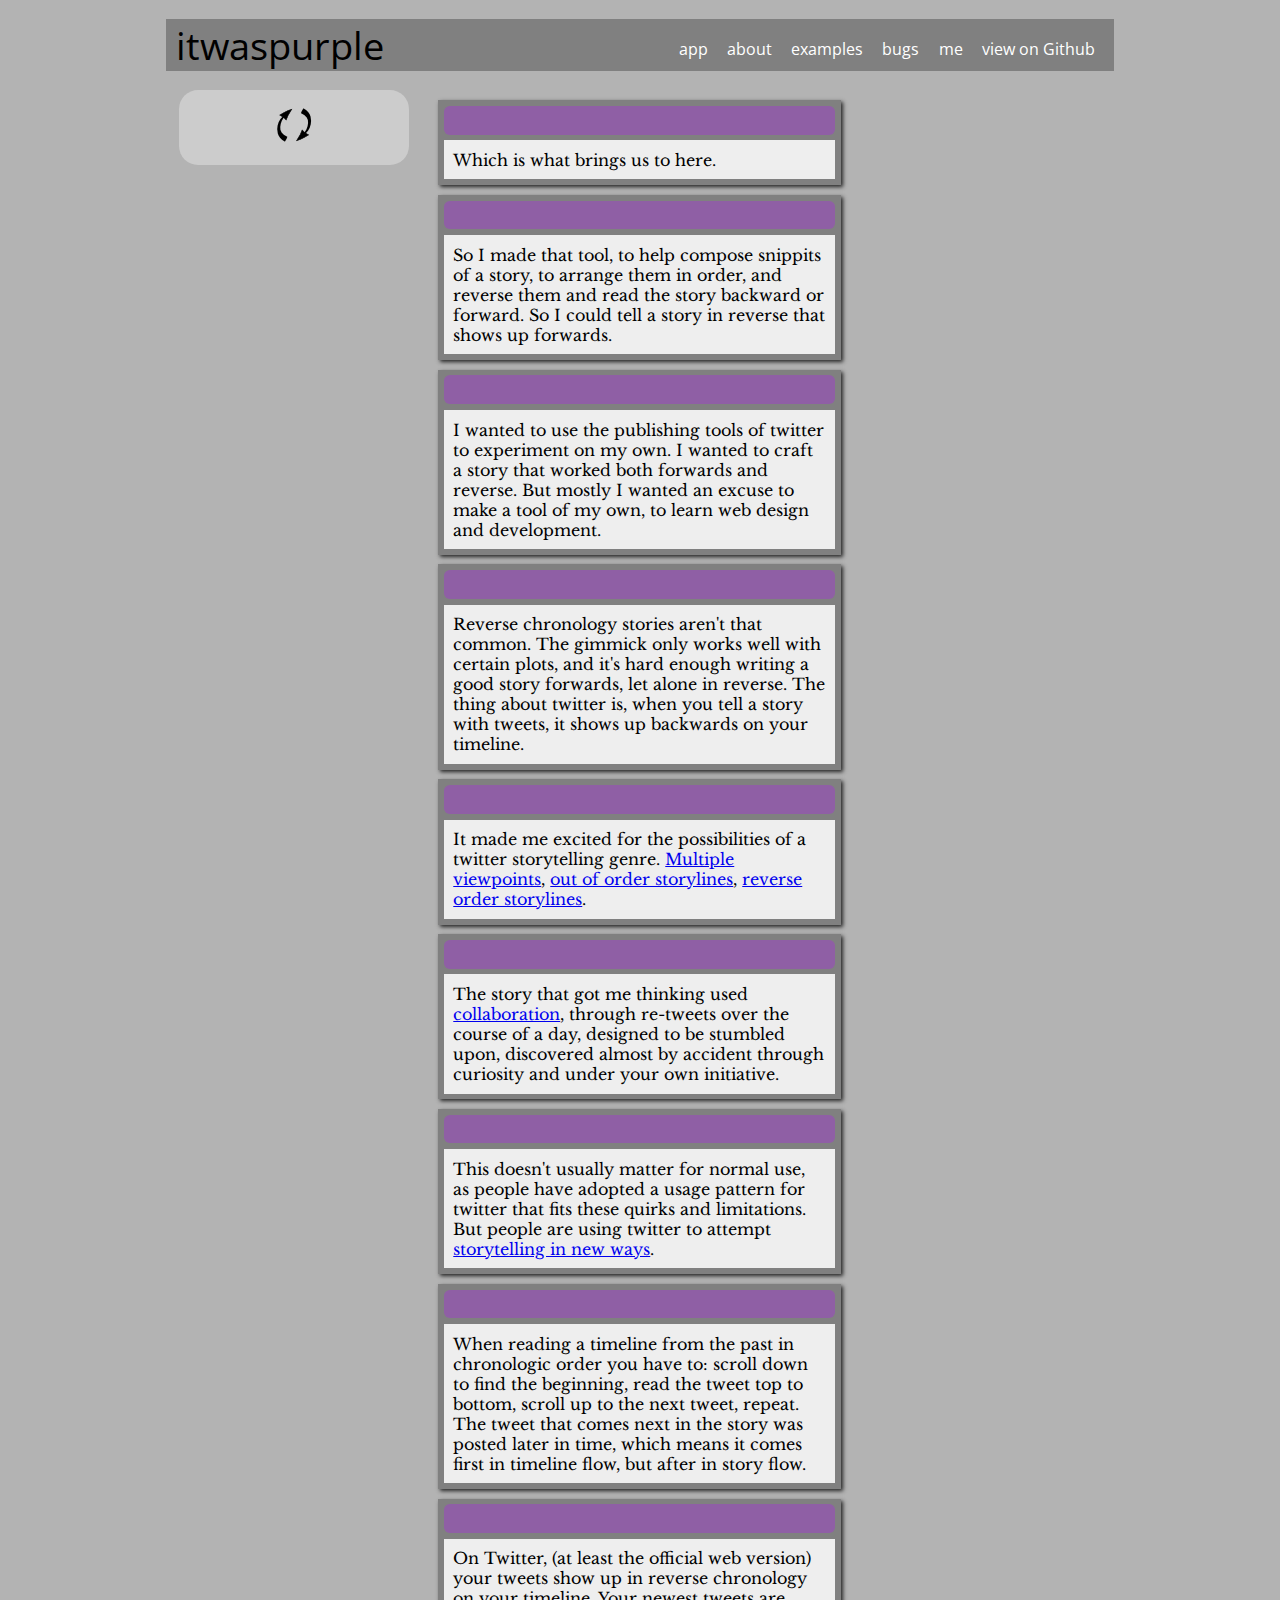
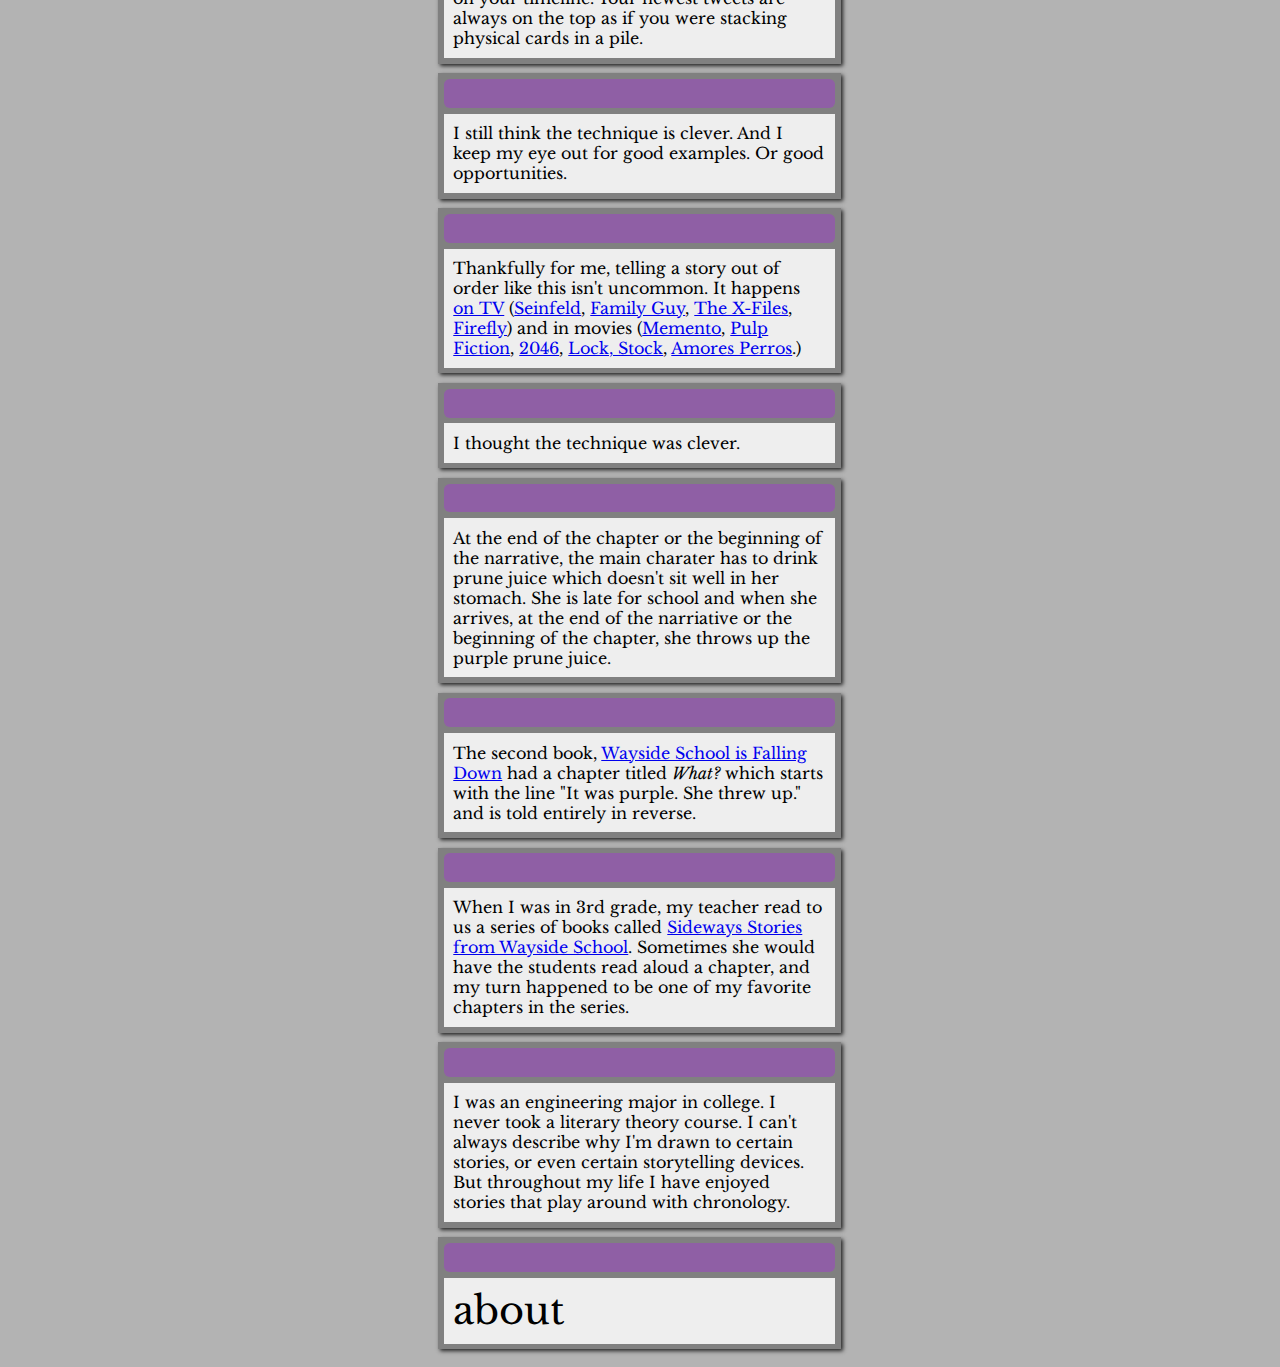
==== commit a03e8ed1: "updates" ====
--- a/about.html
+++ b/about.html
@@ -34,7 +34,7 @@
         </div>
 
         <div class="column half cards ">
-            
+
             <div class="card">
                 <div class="card-header"></div>
                 <div class="card-content">
@@ -48,7 +48,7 @@
                 <div class="card-header"></div>
                 <div class="card-content">
                     <div class="displayContent">
-                        So I made that tool, to help compose snippits of a story, to arrange them in order, and reverse them and read the story in reverse or forward.  So I could tell a story in reverse that shows up forwards.                      
+                        So I made that tool, to help compose snippits of a story, to arrange them in order, and reverse them and read the story backward or forward.  So I could tell a story in reverse that shows up forwards.                      
                     </div>
                 </div>
             </div>
@@ -58,7 +58,15 @@
                 <div class="card-content">
                     <div class="displayContent">
                         I wanted to use the publishing tools of twitter to experiment on my own.  I wanted to craft a story that worked both forwards and reverse.  But mostly I wanted an excuse to make a tool of my own, to learn web design and development.
-                        
+                    </div>
+                </div>
+            </div>
+            
+            <div class="card">
+                <div class="card-header"></div>
+                <div class="card-content">
+                    <div class="displayContent">
+                        Reverse chronology stories aren't that common.  The gimmick only works well with certain plots, and it's hard enough writing a good story forwards, let alone in reverse.  The thing about twitter is, when you tell a story with tweets, it shows up backwards on your timeline.                      
                     </div>
                 </div>
             </div>
--- a/css/style.css
+++ b/css/style.css
@@ -103,6 +103,7 @@
     border-radius: 0.3rem;
     background: #8f5fa5;
     height: 1.5rem;
+    cursor: move;
 }
 .counter {
     height: 0.8rem;
